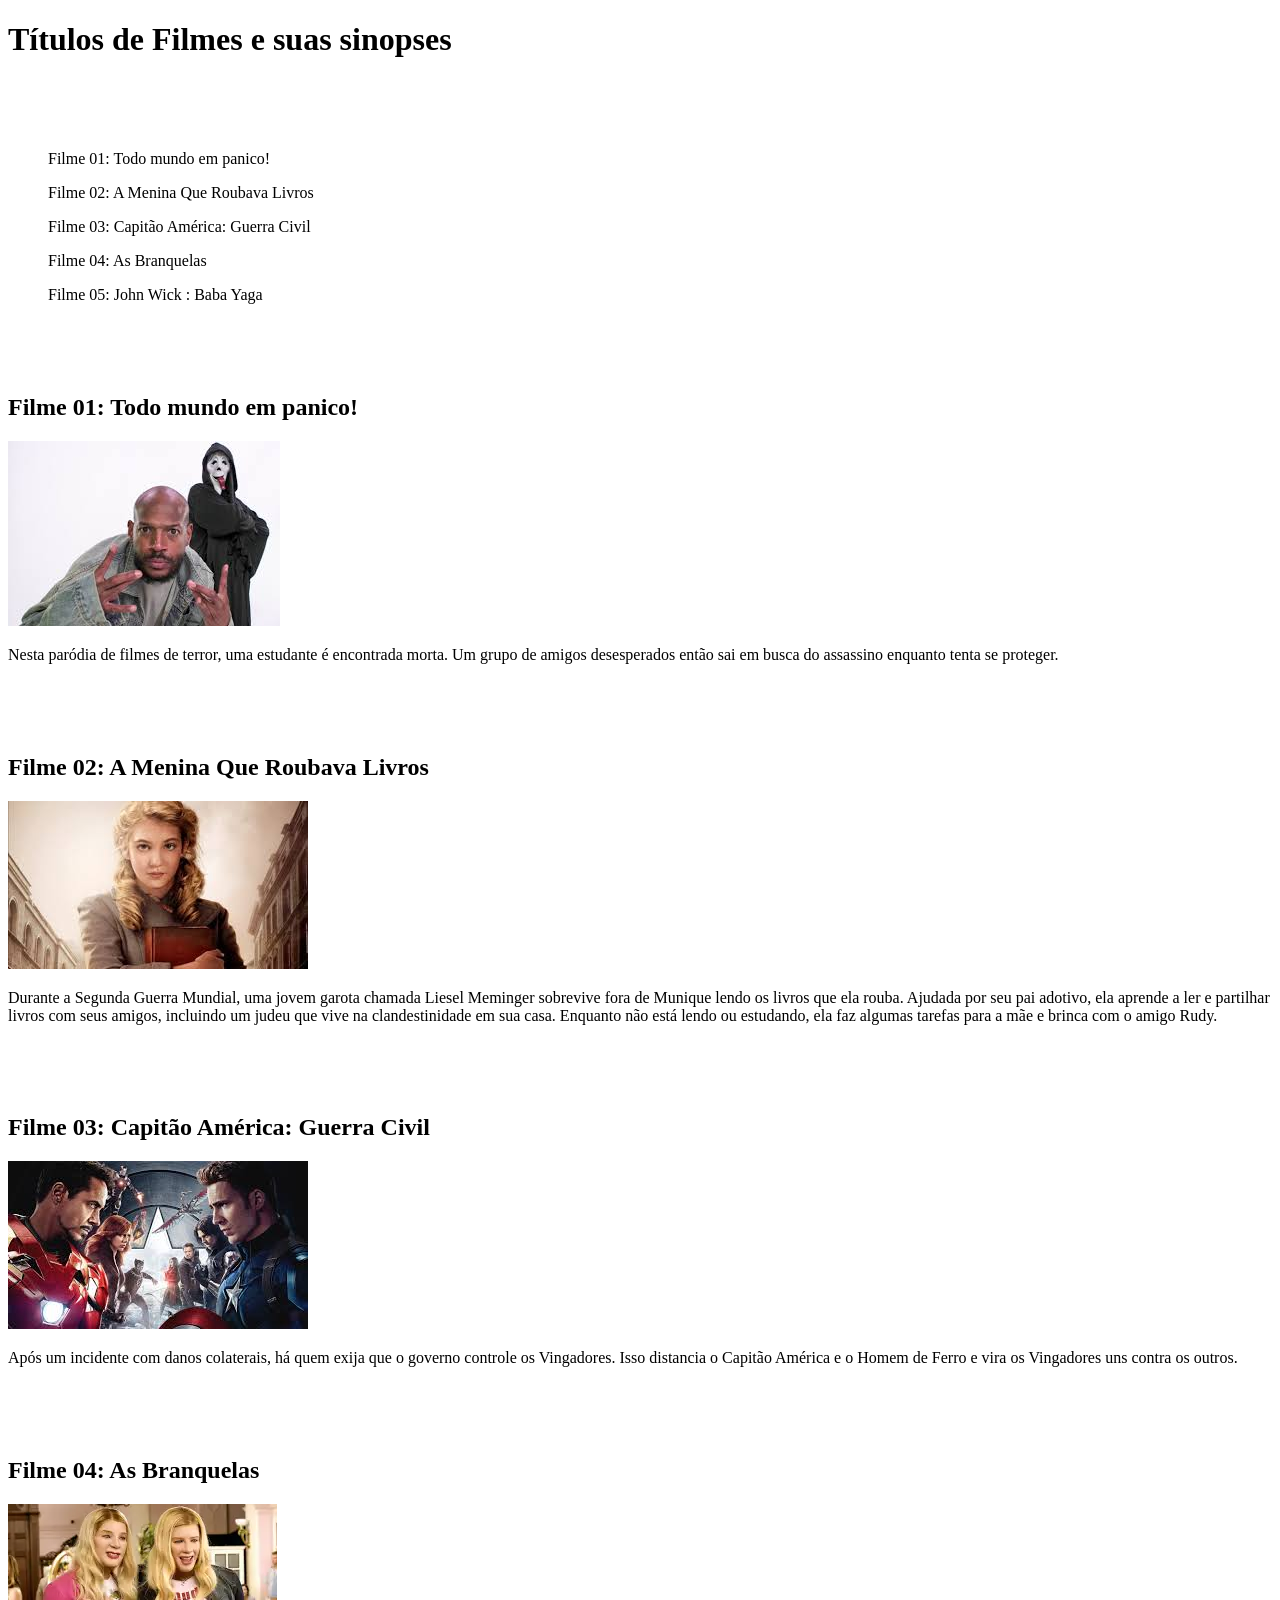
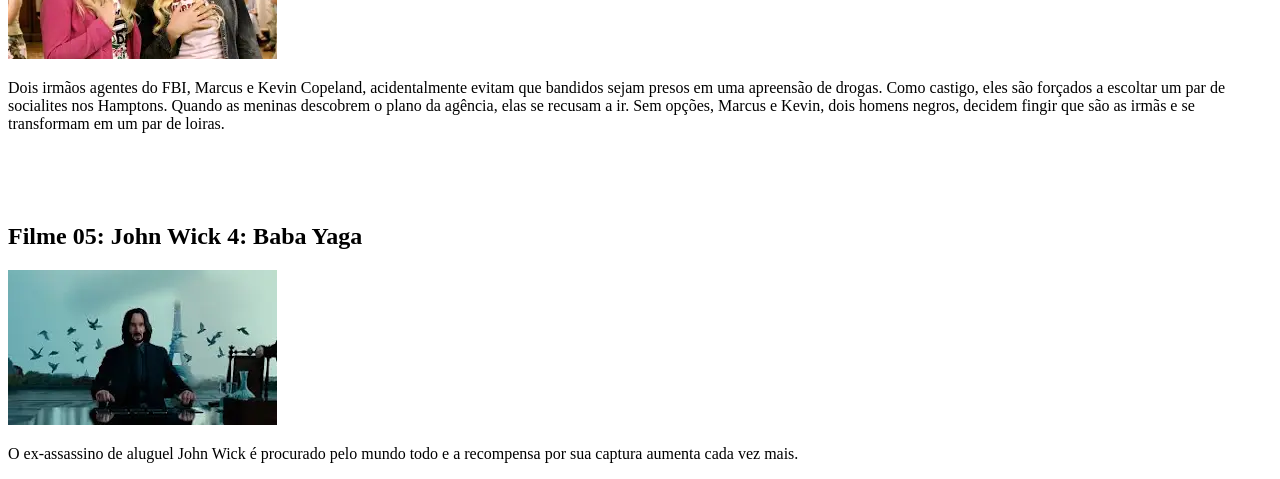
==== index.html @ d25aff3a "Add files via upload" ====
<!DOCTYPE html>
<html lang="en">
<head>
    <meta charset="UTF-8">
    <meta name="viewport" content="width=device-width, initial-scale=1.0">
    <title>Filmes</title>
</head>
<body>
    <H1>Títulos de Filmes e suas sinopses</H1>
    <br>
    <br>
    <br>
    <ul>Filme 01: Todo mundo em panico!</ul>
    <ul>Filme 02: A Menina Que Roubava Livros </ul>
    <ul>Filme 03: Capitão América: Guerra Civil</ul>
    <ul>Filme 04: As Branquelas</ul>
    <ul>Filme 05: John Wick : Baba Yaga</ul>


    
    <br>
    <br>
    <br>
    <h2>Filme 01: Todo mundo em panico!</h2>

    <img src="PANICO.png" alt="Todo mundo em panico!">
    <P>Nesta paródia de filmes de terror, uma estudante é encontrada morta. 
    Um grupo de amigos desesperados então sai em busca do assassino enquanto tenta se proteger.</P>
    <br>
    <br>
    <br>
    <h2>Filme 02: A Menina Que Roubava Livros</h2>

    <img src="livros.png" alt="A Menina Que Roubava Livros">
    <P>Durante a Segunda Guerra Mundial, uma jovem garota chamada Liesel Meminger 
        sobrevive fora de Munique lendo os livros que ela rouba. Ajudada por seu pai adotivo, 
        ela aprende a ler e partilhar livros com seus amigos, incluindo um judeu que vive na 
        clandestinidade em sua casa. 
        Enquanto não está lendo ou estudando, ela faz algumas tarefas para a mãe e brinca com o amigo Rudy.</P>
        <br>
        <br>
        <br>
    <h2>Filme 03: Capitão América: Guerra Civil </h2>

    <img src="guerraCivil.png" alt="Capitão América: Guerra Civil">
    <P>Após um incidente com danos colaterais, há quem exija que o governo controle os Vingadores. 
        Isso distancia o Capitão América e o Homem de Ferro e vira os Vingadores uns contra os outros.</P>
        <br>
        <br>
        <br>
    <h2>Filme 04: As Branquelas </h2>

    <img src="branquelas.png" alt="As Branquelas">
    <P>Dois irmãos agentes do FBI, Marcus e Kevin Copeland, acidentalmente evitam que bandidos sejam presos em uma apreensão de drogas. 
        Como castigo, eles são forçados a escoltar um par de socialites nos Hamptons. Quando as meninas descobrem o plano da agência, elas se recusam a ir. 
        Sem opções, Marcus e Kevin, dois homens negros, decidem fingir que são as irmãs e se transformam em um par de loiras.</P>
        <br>
        <br>
        <br>
    <h2>Filme 05: John Wick 4: Baba Yaga</h2>

    <img src="babayaga.png" alt="John Wick 4: Baba Yaga">
    <P>O ex-assassino de aluguel 
        John Wick é procurado pelo mundo todo e a recompensa por sua captura aumenta cada vez mais.</P>
</body>
</html>
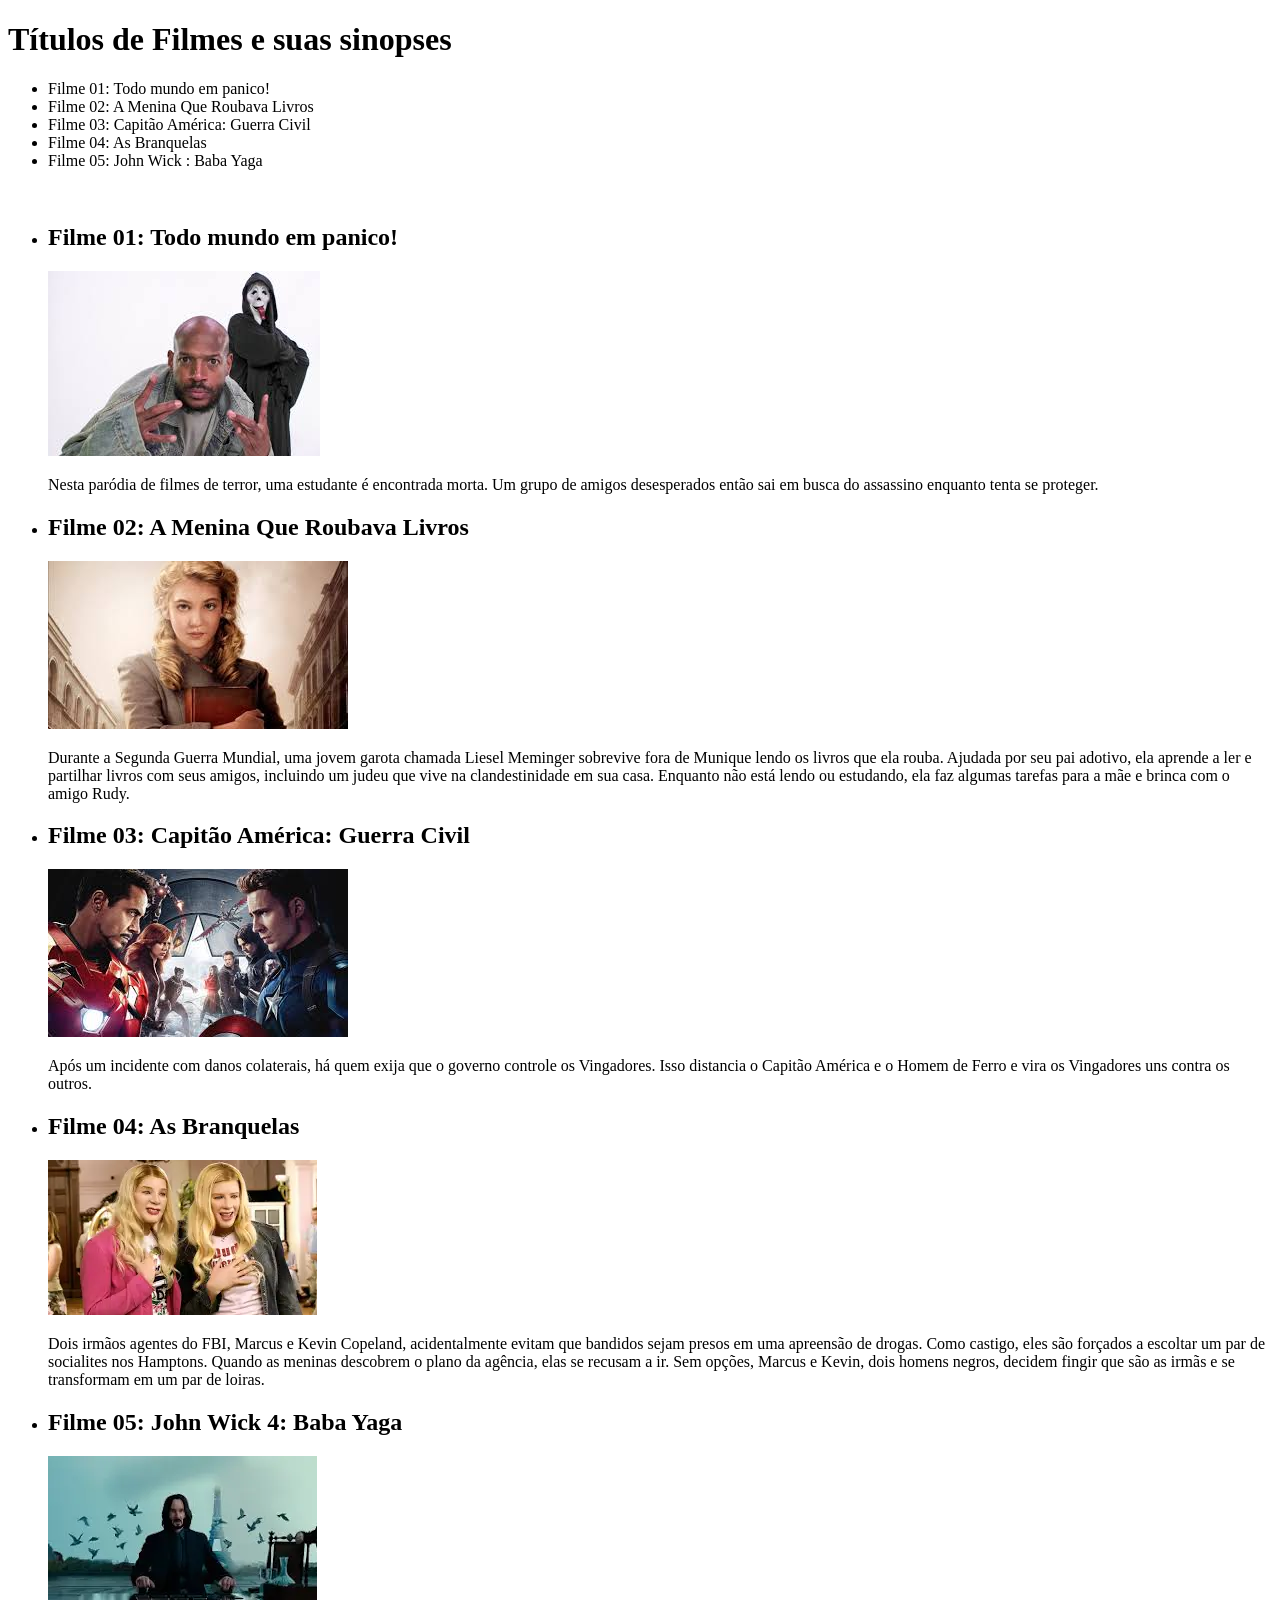
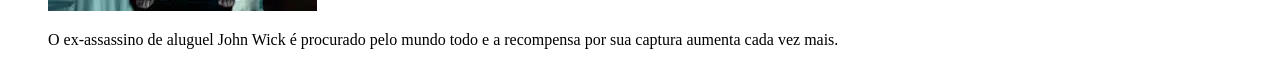
==== commit 4b081eb4: "Add files via upload" ====
--- a/index.html
+++ b/index.html
@@ -7,60 +7,65 @@
 </head>
 <body>
     <H1>Títulos de Filmes e suas sinopses</H1>
-    <br>
-    <br>
-    <br>
-    <ul>Filme 01: Todo mundo em panico!</ul>
-    <ul>Filme 02: A Menina Que Roubava Livros </ul>
-    <ul>Filme 03: Capitão América: Guerra Civil</ul>
-    <ul>Filme 04: As Branquelas</ul>
-    <ul>Filme 05: John Wick : Baba Yaga</ul>
+
+    <ul>
+        <li>Filme 01: Todo mundo em panico!</li>
+        <li>Filme 02: A Menina Que Roubava Livros</li>
+        <li>Filme 03: Capitão América: Guerra Civil</li>
+        <li>Filme 04: As Branquelas</li>
+        <li>Filme 05: John Wick : Baba Yaga</li>
+    </ul>
 
 
     
     <br>
-    <br>
-    <br>
-    <h2>Filme 01: Todo mundo em panico!</h2>
 
-    <img src="PANICO.png" alt="Todo mundo em panico!">
-    <P>Nesta paródia de filmes de terror, uma estudante é encontrada morta. 
-    Um grupo de amigos desesperados então sai em busca do assassino enquanto tenta se proteger.</P>
-    <br>
-    <br>
-    <br>
-    <h2>Filme 02: A Menina Que Roubava Livros</h2>
+    <ul>
+        <li>
+            <h2>Filme 01: Todo mundo em panico!</h2>
+            <img src="PANICO.png" alt="Todo mundo em panico!">
+            <P>Nesta paródia de filmes de terror, uma estudante é encontrada morta. 
+            Um grupo de amigos desesperados então sai em busca do assassino enquanto tenta se proteger.</P>
+        </li>
 
-    <img src="livros.png" alt="A Menina Que Roubava Livros">
-    <P>Durante a Segunda Guerra Mundial, uma jovem garota chamada Liesel Meminger 
-        sobrevive fora de Munique lendo os livros que ela rouba. Ajudada por seu pai adotivo, 
-        ela aprende a ler e partilhar livros com seus amigos, incluindo um judeu que vive na 
-        clandestinidade em sua casa. 
-        Enquanto não está lendo ou estudando, ela faz algumas tarefas para a mãe e brinca com o amigo Rudy.</P>
-        <br>
-        <br>
-        <br>
-    <h2>Filme 03: Capitão América: Guerra Civil </h2>
+        <li>
+            <h2>Filme 02: A Menina Que Roubava Livros</h2>
+            <img src="livros.png" alt="A Menina Que Roubava Livros">
+            <P>Durante a Segunda Guerra Mundial, uma jovem garota chamada Liesel Meminger 
+                sobrevive fora de Munique lendo os livros que ela rouba. Ajudada por seu pai adotivo, 
+                ela aprende a ler e partilhar livros com seus amigos, incluindo um judeu que vive na 
+                clandestinidade em sua casa. 
+                Enquanto não está lendo ou estudando, ela faz algumas tarefas para a mãe e brinca com o amigo Rudy.</P>
+        </li>
 
-    <img src="guerraCivil.png" alt="Capitão América: Guerra Civil">
-    <P>Após um incidente com danos colaterais, há quem exija que o governo controle os Vingadores. 
-        Isso distancia o Capitão América e o Homem de Ferro e vira os Vingadores uns contra os outros.</P>
-        <br>
-        <br>
-        <br>
-    <h2>Filme 04: As Branquelas </h2>
+        <li>
+            <h2>Filme 03: Capitão América: Guerra Civil </h2>
+            <img src="guerraCivil.png" alt="Capitão América: Guerra Civil">
+            <P>Após um incidente com danos colaterais, há quem exija que o governo controle os Vingadores. 
+                Isso distancia o Capitão América e o Homem de Ferro e vira os Vingadores uns contra os outros.</P>
 
-    <img src="branquelas.png" alt="As Branquelas">
-    <P>Dois irmãos agentes do FBI, Marcus e Kevin Copeland, acidentalmente evitam que bandidos sejam presos em uma apreensão de drogas. 
-        Como castigo, eles são forçados a escoltar um par de socialites nos Hamptons. Quando as meninas descobrem o plano da agência, elas se recusam a ir. 
-        Sem opções, Marcus e Kevin, dois homens negros, decidem fingir que são as irmãs e se transformam em um par de loiras.</P>
-        <br>
-        <br>
-        <br>
-    <h2>Filme 05: John Wick 4: Baba Yaga</h2>
+        </li>
 
+
+        <li>
+            <h2>Filme 04: As Branquelas </h2>
+            <img src="branquelas.png" alt="As Branquelas">
+            <P>Dois irmãos agentes do FBI, Marcus e Kevin Copeland, acidentalmente evitam que bandidos sejam presos em uma apreensão de drogas. 
+                Como castigo, eles são forçados a escoltar um par de socialites nos Hamptons. Quando as meninas descobrem o plano da agência, elas se recusam a ir. 
+                Sem opções, Marcus e Kevin, dois homens negros, decidem fingir que são as irmãs e se transformam em um par de loiras.</P>
+        </li>
+
+
+
+        <li>
+            <h2>Filme 05: John Wick 4: Baba Yaga</h2>
     <img src="babayaga.png" alt="John Wick 4: Baba Yaga">
     <P>O ex-assassino de aluguel 
         John Wick é procurado pelo mundo todo e a recompensa por sua captura aumenta cada vez mais.</P>
+        </li>
+
+    </ul>
+  
+    
 </body>
 </html>
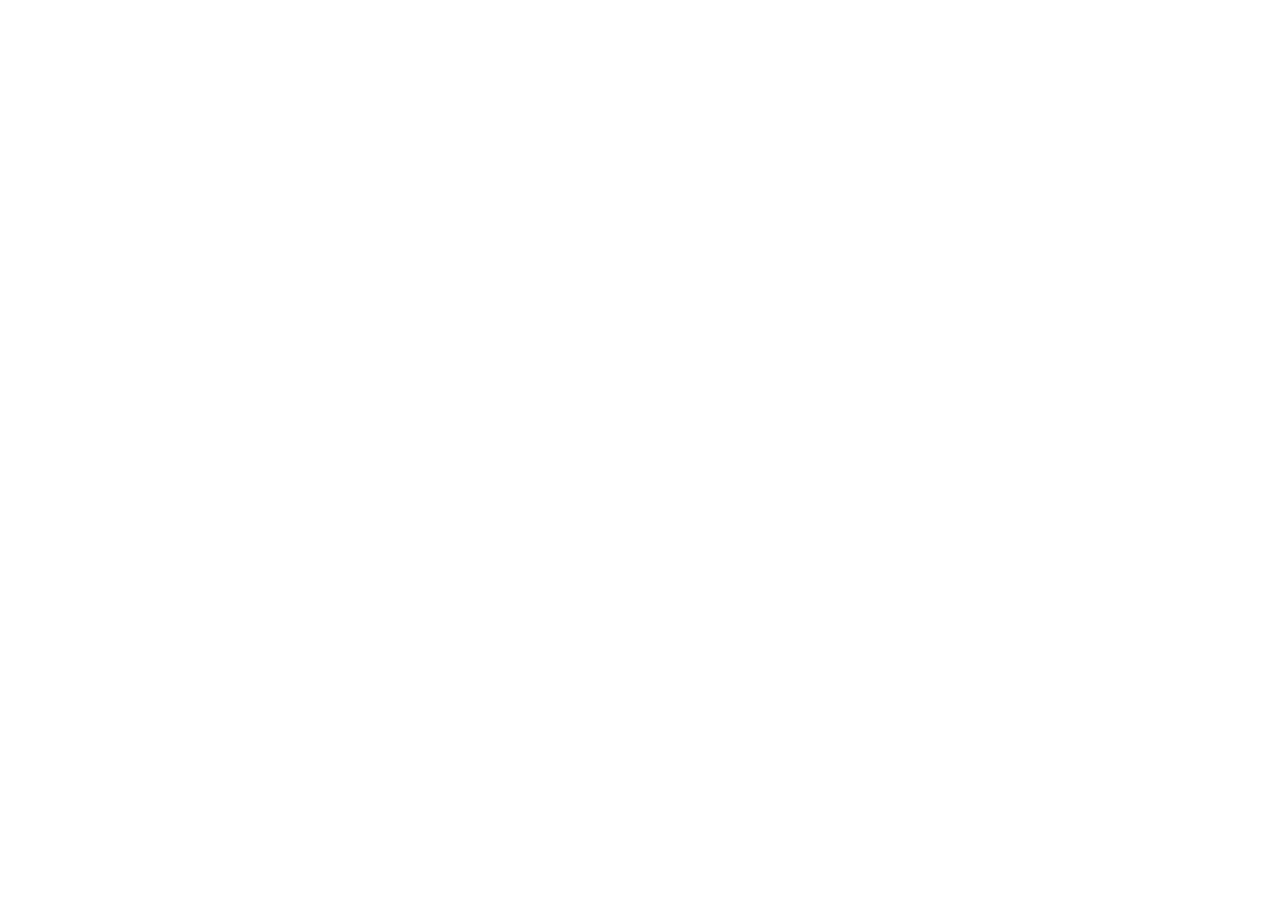
==== commit 88283622: "Add files via upload" ====
--- a/index.html
+++ b/index.html
@@ -3,69 +3,25 @@
 <head>
     <meta charset="UTF-8">
     <meta name="viewport" content="width=device-width, initial-scale=1.0">
-    <title>Filmes</title>
+    <title>Estrutura Básica do HTML</title>
 </head>
 <body>
-    <H1>Títulos de Filmes e suas sinopses</H1>
+    <header> </header> <!-- Cabeçalho da Página -->
 
-    <ul>
-        <li>Filme 01: Todo mundo em panico!</li>
-        <li>Filme 02: A Menina Que Roubava Livros</li>
-        <li>Filme 03: Capitão América: Guerra Civil</li>
-        <li>Filme 04: As Branquelas</li>
-        <li>Filme 05: John Wick : Baba Yaga</li>
-    </ul>
+    <nav> </nav> <!-- Área der Navegação -->
+
+    <main> </main> <!-- Conteúdo Principal -->
+
+    <section> </section> <!-- Seção da Página -->
+
+    <article> </article> <!-- Artigos segundários -->
+
+    <aside> </aside> <!-- Relaciona um conteúdo com outro -->
+
+    <footer> </footer> <!-- Rodapé da página -->
+
+    
 
 
-    
-    <br>
-
-    <ul>
-        <li>
-            <h2>Filme 01: Todo mundo em panico!</h2>
-            <img src="PANICO.png" alt="Todo mundo em panico!">
-            <P>Nesta paródia de filmes de terror, uma estudante é encontrada morta. 
-            Um grupo de amigos desesperados então sai em busca do assassino enquanto tenta se proteger.</P>
-        </li>
-
-        <li>
-            <h2>Filme 02: A Menina Que Roubava Livros</h2>
-            <img src="livros.png" alt="A Menina Que Roubava Livros">
-            <P>Durante a Segunda Guerra Mundial, uma jovem garota chamada Liesel Meminger 
-                sobrevive fora de Munique lendo os livros que ela rouba. Ajudada por seu pai adotivo, 
-                ela aprende a ler e partilhar livros com seus amigos, incluindo um judeu que vive na 
-                clandestinidade em sua casa. 
-                Enquanto não está lendo ou estudando, ela faz algumas tarefas para a mãe e brinca com o amigo Rudy.</P>
-        </li>
-
-        <li>
-            <h2>Filme 03: Capitão América: Guerra Civil </h2>
-            <img src="guerraCivil.png" alt="Capitão América: Guerra Civil">
-            <P>Após um incidente com danos colaterais, há quem exija que o governo controle os Vingadores. 
-                Isso distancia o Capitão América e o Homem de Ferro e vira os Vingadores uns contra os outros.</P>
-
-        </li>
-
-
-        <li>
-            <h2>Filme 04: As Branquelas </h2>
-            <img src="branquelas.png" alt="As Branquelas">
-            <P>Dois irmãos agentes do FBI, Marcus e Kevin Copeland, acidentalmente evitam que bandidos sejam presos em uma apreensão de drogas. 
-                Como castigo, eles são forçados a escoltar um par de socialites nos Hamptons. Quando as meninas descobrem o plano da agência, elas se recusam a ir. 
-                Sem opções, Marcus e Kevin, dois homens negros, decidem fingir que são as irmãs e se transformam em um par de loiras.</P>
-        </li>
-
-
-
-        <li>
-            <h2>Filme 05: John Wick 4: Baba Yaga</h2>
-    <img src="babayaga.png" alt="John Wick 4: Baba Yaga">
-    <P>O ex-assassino de aluguel 
-        John Wick é procurado pelo mundo todo e a recompensa por sua captura aumenta cada vez mais.</P>
-        </li>
-
-    </ul>
-  
-    
 </body>
 </html>
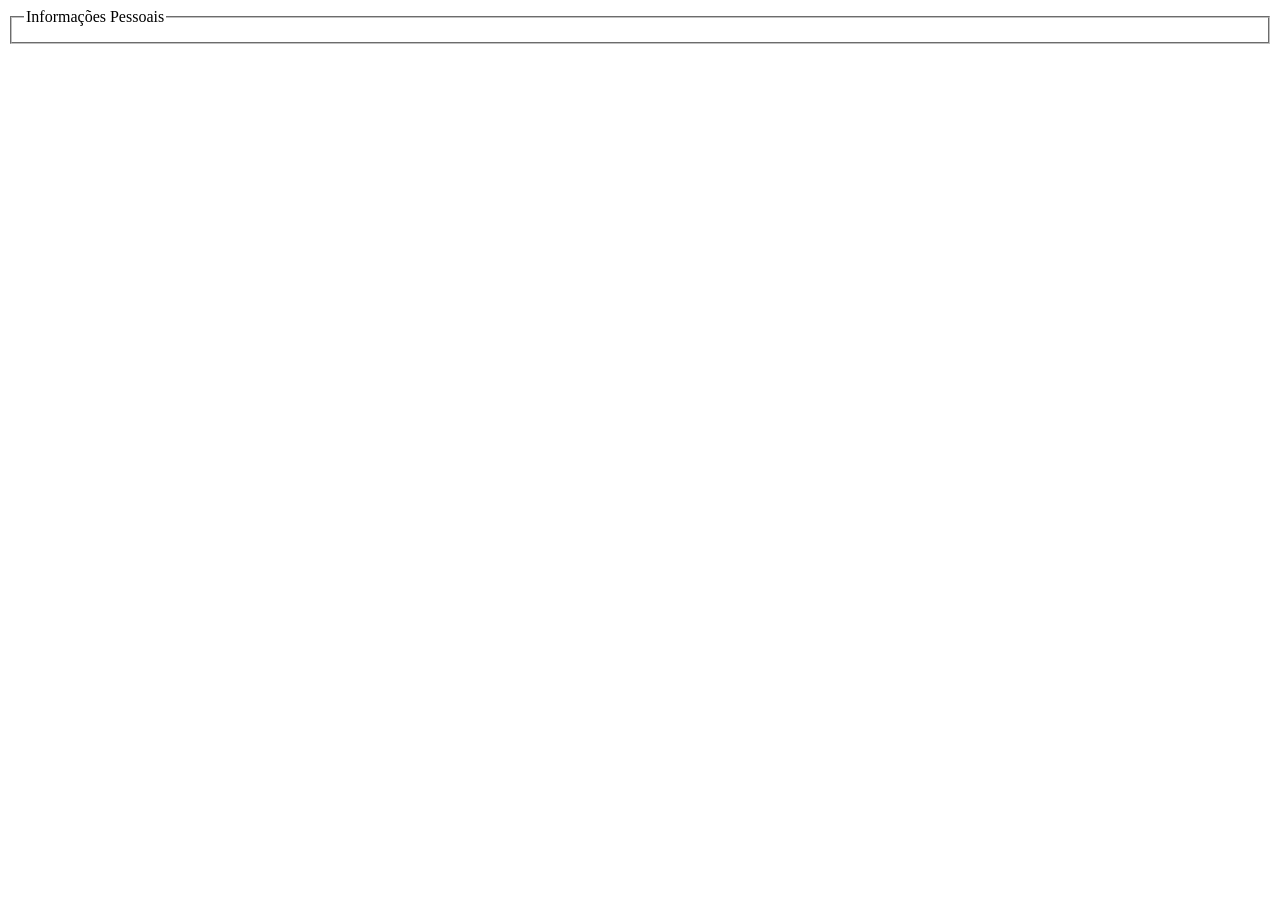
==== commit 80020b51: "Formulários" ====
--- a/index.html
+++ b/index.html
@@ -3,25 +3,20 @@
 <head>
     <meta charset="UTF-8">
     <meta name="viewport" content="width=device-width, initial-scale=1.0">
-    <title>Estrutura Básica do HTML</title>
+    <meta http-equiv="refresh" content="2">
+    <title> Formulários</title>
 </head>
 <body>
-    <header> </header> <!-- Cabeçalho da Página -->
+    
+    <form action=""> <!--Estrutura do Formulário-->
 
-    <nav> </nav> <!-- Área der Navegação -->
+            <fieldset> <!--Agrupar as informações do FOrmulário-->
+                <legend> Informações Pessoais </legend> <!-- Nomeia as informações do Formulário-->
 
-    <main> </main> <!-- Conteúdo Principal -->
 
-    <section> </section> <!-- Seção da Página -->
+            </fieldset>
 
-    <article> </article> <!-- Artigos segundários -->
-
-    <aside> </aside> <!-- Relaciona um conteúdo com outro -->
-
-    <footer> </footer> <!-- Rodapé da página -->
-
-    
-
+    </form>
 
 </body>
 </html>
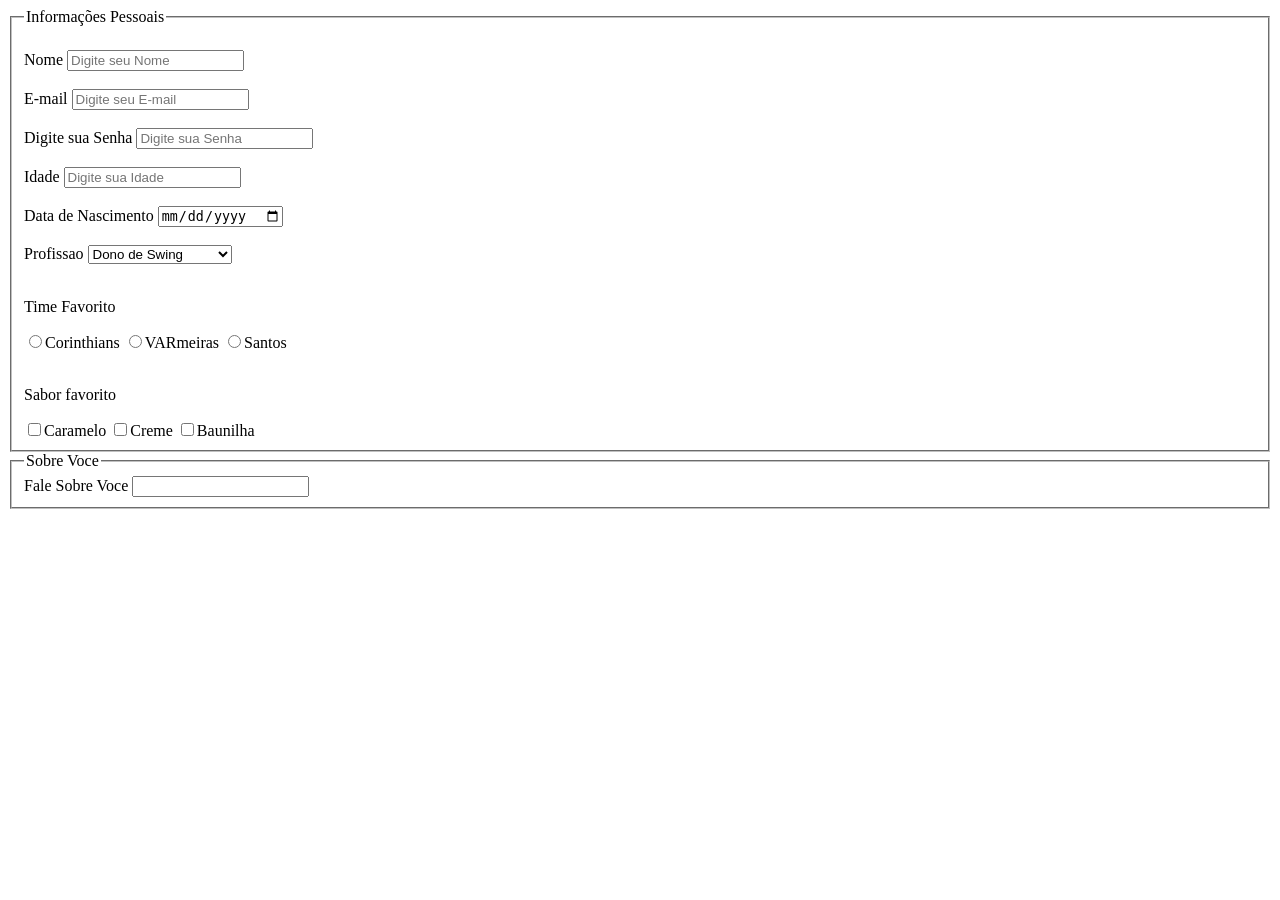
==== commit 840dc47b: "Atualizações do dia 13/03" ====
--- a/index.html
+++ b/index.html
@@ -1,22 +1,93 @@
 <!DOCTYPE html>
 <html lang="en">
+
 <head>
     <meta charset="UTF-8">
     <meta name="viewport" content="width=device-width, initial-scale=1.0">
-    <meta http-equiv="refresh" content="2">
+    <!-- <meta http-equiv="refresh" content="10"> -->
+   
     <title> Formulários</title>
 </head>
+
 <body>
-    
+
     <form action=""> <!--Estrutura do Formulário-->
 
-            <fieldset> <!--Agrupar as informações do FOrmulário-->
-                <legend> Informações Pessoais </legend> <!-- Nomeia as informações do Formulário-->
+        <fieldset> <!--Agrupar as informações do Formulário-->
+            <legend> Informações Pessoais </legend> <!-- Nomeia as informações do Formulário-->
+            <br>
+            <label for="Nome">Nome</label> <!-- Da nome ao Campo(input)-->
+            <input required type="text" name="Nome" placeholder="Digite seu Nome"> <!-- Campo de Entrada-->
+            <br>
+            
+
+            <br>
+            <label for="Email"> E-mail</label>
+            <input type="email" name="Email" id="" placeholder="Digite seu E-mail">
+            <br>
+            
+
+            <br>
+            <label for="Senha"> Digite sua Senha</label>
+            <input type="password" name="Senha" id="" placeholder="Digite sua Senha">
+            <br>
+            
+
+            <br>
+            <label for="Idade">Idade</label>
+            <input type="number" name="Idade" placeholder="Digite sua Idade">
+            <br>
 
 
-            </fieldset>
+            <br>
+            <label for="Nascimento">Data de Nascimento</label>
+            <input type="date" name="Nascimento">
+            <br>
 
+
+            <br>
+            <label for="Profissao">Profissao</label>
+            <Select name="Profissao"> 
+                <option value="02">Dono de Swing</option>
+                <option value="03">Garoto de Programa</option>
+                <option value="04">Web Designer</option>
+                <option value="05">Outros</option>
+            </Select>
+            <br>
+
+
+            <br>
+            <p>Time Favorito</p>
+            <label>
+                <input type="radio" name="time" value="Corinthians">Corinthians
+                <input type="radio" name="time" value="VARmeiras">VARmeiras
+                <input type="radio" name="time" value="Santos">Santos
+            </label>
+            <br>
+            
+
+            <br>
+            <p>Sabor favorito</p>
+            <label>
+                <input type="checkbox" name="food" value="Caramelo">Caramelo
+                <input type="checkbox" name="food" value="Creme">Creme
+                <input type="checkbox" name="food" value="Baunilha">Baunilha
+            </label>
+        </fieldset>
+            
+
+
+
+
+        <fieldset>
+
+            <legend>Sobre Voce</legend>
+            <label> Fale Sobre Voce</label>
+            <input type="text" nome="Fale Sobre Voce" id="">
+
+        </fieldset>
     </form>
 
 </body>
+
 </html>
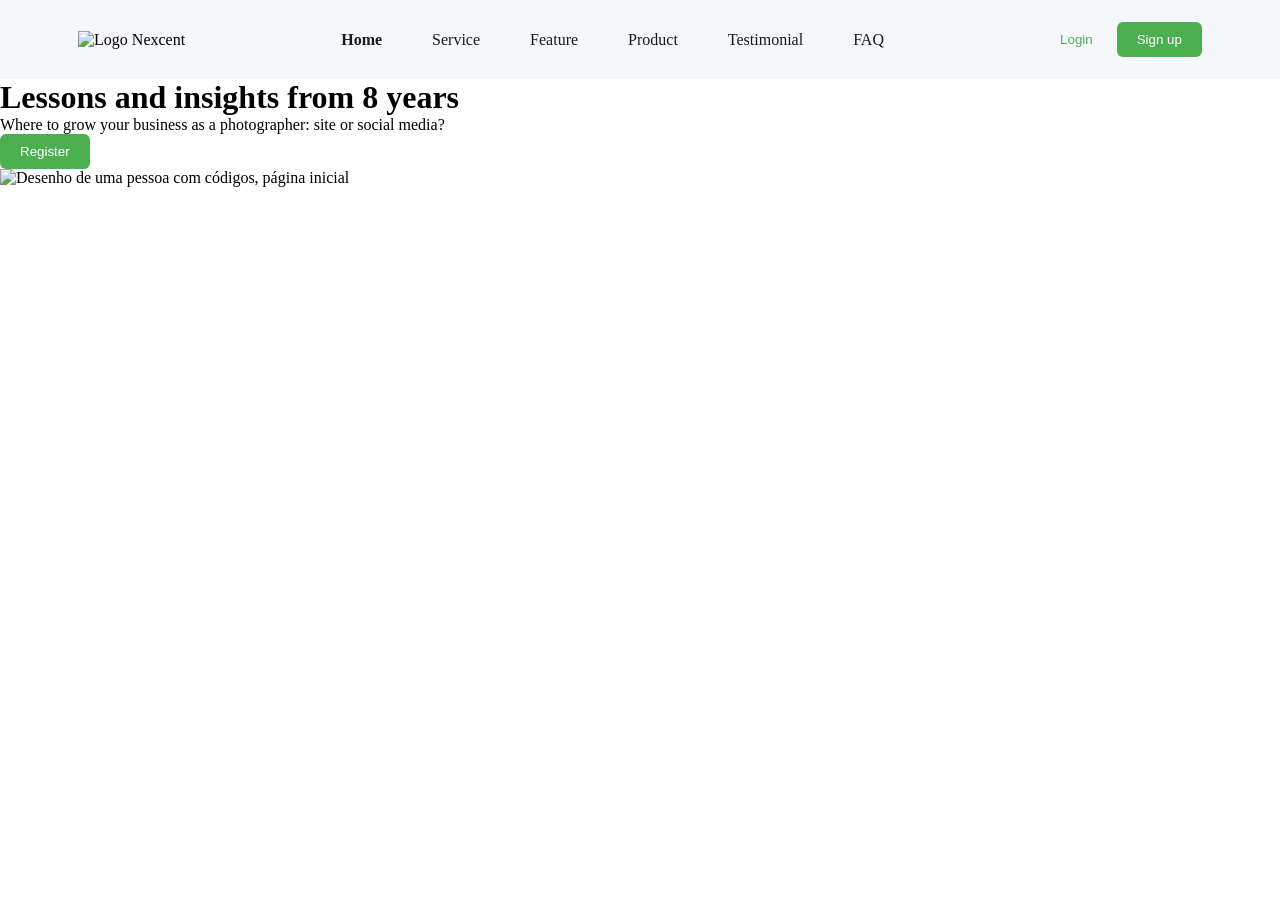
==== commit 04326e29: "feat: add and customize header/main in index.html" ====
--- a/index.html
+++ b/index.html
@@ -1,93 +1,56 @@
 <!DOCTYPE html>
 <html lang="en">
-
 <head>
     <meta charset="UTF-8">
     <meta name="viewport" content="width=device-width, initial-scale=1.0">
-    <!-- <meta http-equiv="refresh" content="10"> -->
-   
-    <title> Formulários</title>
+    <link rel="stylesheet" href="style.css">
+    <title>Projeto #01</title>
 </head>
-
 <body>
 
-    <form action=""> <!--Estrutura do Formulário-->
+    <!--     Inicio do Header      -->
+    <header>
+        <div class="logo">
+            <img src="./src/assets/images/Logo.png" alt="Logo Nexcent" title="Logo Nexcent">
+        </div>
 
-        <fieldset> <!--Agrupar as informações do Formulário-->
-            <legend> Informações Pessoais </legend> <!-- Nomeia as informações do Formulário-->
-            <br>
-            <label for="Nome">Nome</label> <!-- Da nome ao Campo(input)-->
-            <input required type="text" name="Nome" placeholder="Digite seu Nome"> <!-- Campo de Entrada-->
-            <br>
-            
+            <nav class="nav-header">
+                <ul>
+                <a href="#" class="active"><li>Home</li></a>
+                <a href="#" ><li>Service</li></a>
+                <a href="#" ><li>Feature</li></a>
+                <a href="#" ><li>Product</li></a>
+                <a href="#" ><li>Testimonial</li></a>
+                <a href="#" ><li>FAQ</li></a>
+                </ul>     
+            </nav>
 
-            <br>
-            <label for="Email"> E-mail</label>
-            <input type="email" name="Email" id="" placeholder="Digite seu E-mail">
-            <br>
-            
+            <div class="btn-header">
+                <a href="#"><button class="btn-Login">Login</button></a>
+                <a href="#"><button class="btn-primary">Sign up</button></a>
+            </div>
 
-            <br>
-            <label for="Senha"> Digite sua Senha</label>
-            <input type="password" name="Senha" id="" placeholder="Digite sua Senha">
-            <br>
-            
+    </header>
 
-            <br>
-            <label for="Idade">Idade</label>
-            <input type="number" name="Idade" placeholder="Digite sua Idade">
-            <br>
+    <!--        Fim do Header       -->
+
+    <!--        Inicio Main       -->
+
+    <div class="content-lessons">
+        <h1>Lessons and insights <span>from 8 years</span></h1>
+        <p>Where to grow your business as a photographer: site or social media?</p>
+
+        <button class="btn-primary">Register</button>
+    </div>
 
 
-            <br>
-            <label for="Nascimento">Data de Nascimento</label>
-            <input type="date" name="Nascimento">
-            <br>
+    <div class="logo-main">
+        <img src="./src/assets/images/Illustration.png" alt="Desenho de uma pessoa com códigos, página inicial" title="Desenho de uma pessoa codando css, html e c++">
 
-
-            <br>
-            <label for="Profissao">Profissao</label>
-            <Select name="Profissao"> 
-                <option value="02">Dono de Swing</option>
-                <option value="03">Garoto de Programa</option>
-                <option value="04">Web Designer</option>
-                <option value="05">Outros</option>
-            </Select>
-            <br>
-
-
-            <br>
-            <p>Time Favorito</p>
-            <label>
-                <input type="radio" name="time" value="Corinthians">Corinthians
-                <input type="radio" name="time" value="VARmeiras">VARmeiras
-                <input type="radio" name="time" value="Santos">Santos
-            </label>
-            <br>
-            
-
-            <br>
-            <p>Sabor favorito</p>
-            <label>
-                <input type="checkbox" name="food" value="Caramelo">Caramelo
-                <input type="checkbox" name="food" value="Creme">Creme
-                <input type="checkbox" name="food" value="Baunilha">Baunilha
-            </label>
-        </fieldset>
-            
+    </div>
 
 
 
-
-        <fieldset>
-
-            <legend>Sobre Voce</legend>
-            <label> Fale Sobre Voce</label>
-            <input type="text" nome="Fale Sobre Voce" id="">
-
-        </fieldset>
-    </form>
-
+    <!--        Fim do Main       -->
 </body>
-
 </html>
--- a/style.css
+++ b/style.css
@@ -0,0 +1,63 @@
+@import url(./global.css);
+
+/* _____________HEADER__________________*/
+
+header{
+    display: flex;
+    justify-content: space-around;
+    align-items: center;
+    background-color: var(--color-neutral-silver);
+}
+ .logo{
+    padding: 30px 0px;
+ }
+
+.nav-header ul{
+    display: flex;
+    list-style: none;
+    gap: 50px;
+}
+
+.nav-header ul a{
+    text-decoration: none;
+    color: #18191f;
+
+}
+
+
+.active{
+    font-weight: bold;
+}
+
+
+.btn-Login{
+    color: var(--color-primary);
+    background: transparent;
+    padding: 10px 20px;
+    cursor: pointer;
+}
+
+
+.btn-primary{
+    color: var(--color-neutral-white);
+    background-color: var(--color-primary);
+    padding: 10px 20px;
+    border-radius: 6px;
+    cursor: pointer;
+}
+
+
+.btn-header{
+    gap: 14px;
+    padding: 22px 0px;
+}
+/*______________Fim Header_____________ */
+
+
+
+/*______________Inicio Main_____________ */
+/*______________Fim Main_____________ */
+
+
+
+
